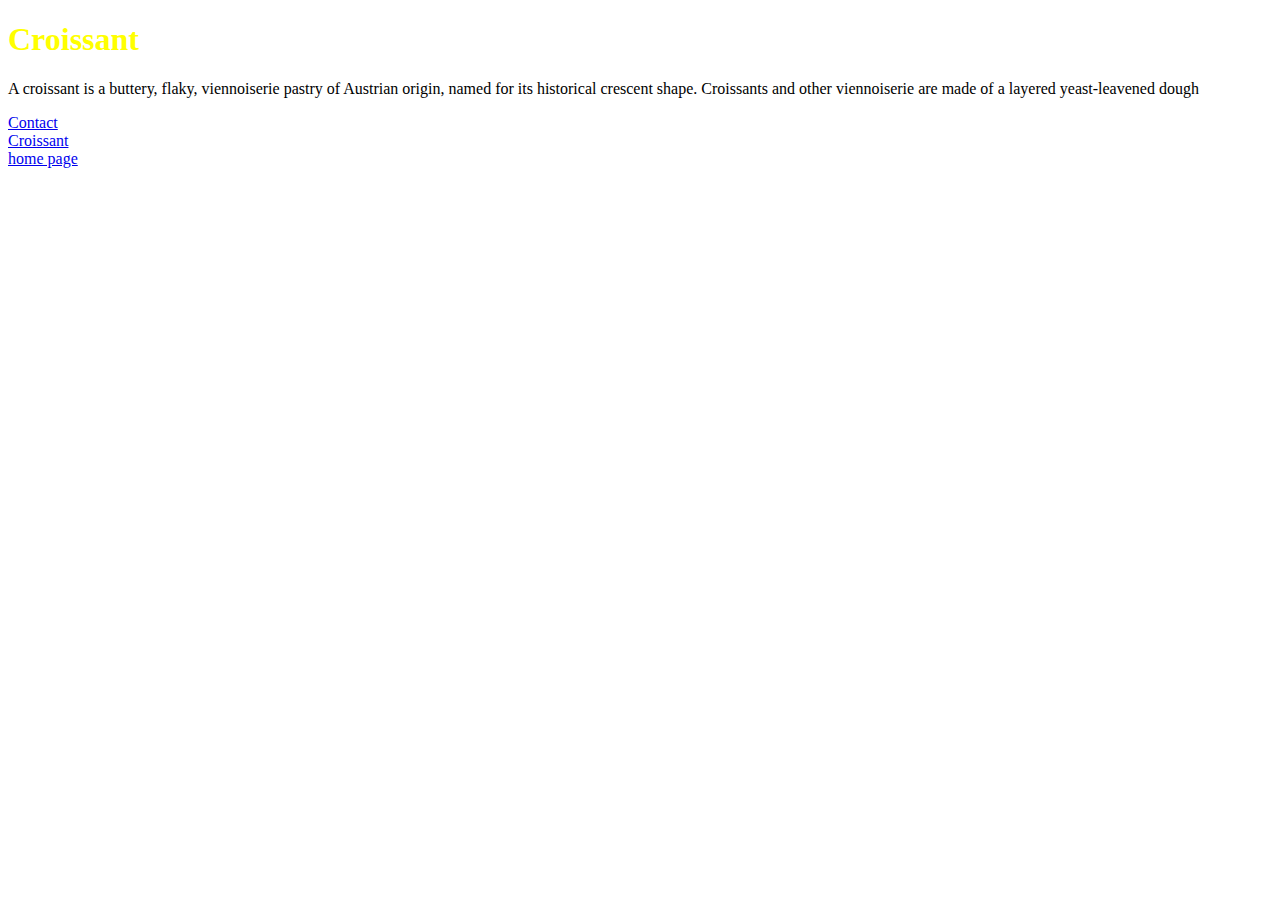
==== index.html @ fc191884 "added the above" ====
<!DOCTYPE html>
<html lang="en">
  <head>
    <meta charset="UTF-8" />
    <meta name="viewport" content="width=device-width, initial-scale=1.0" />
    <link rel="stylesheet" href="css\styles.css" />
    <title>Croissant</title>
  </head>
  <body>
    <h1>Croissant</h1>

    <p>
      A croissant is a buttery, flaky, viennoiserie pastry of Austrian origin,
      named for its historical crescent shape. Croissants and other viennoiserie
      are made of a layered yeast-leavened dough
    </p>

    <a href="contact-page.html">Contact</a>

    <br />

    <a href="photo-croissant.html"> Croissant</a>

    <br />
    <a href="index.html">home page</a>
  </body>
</html>
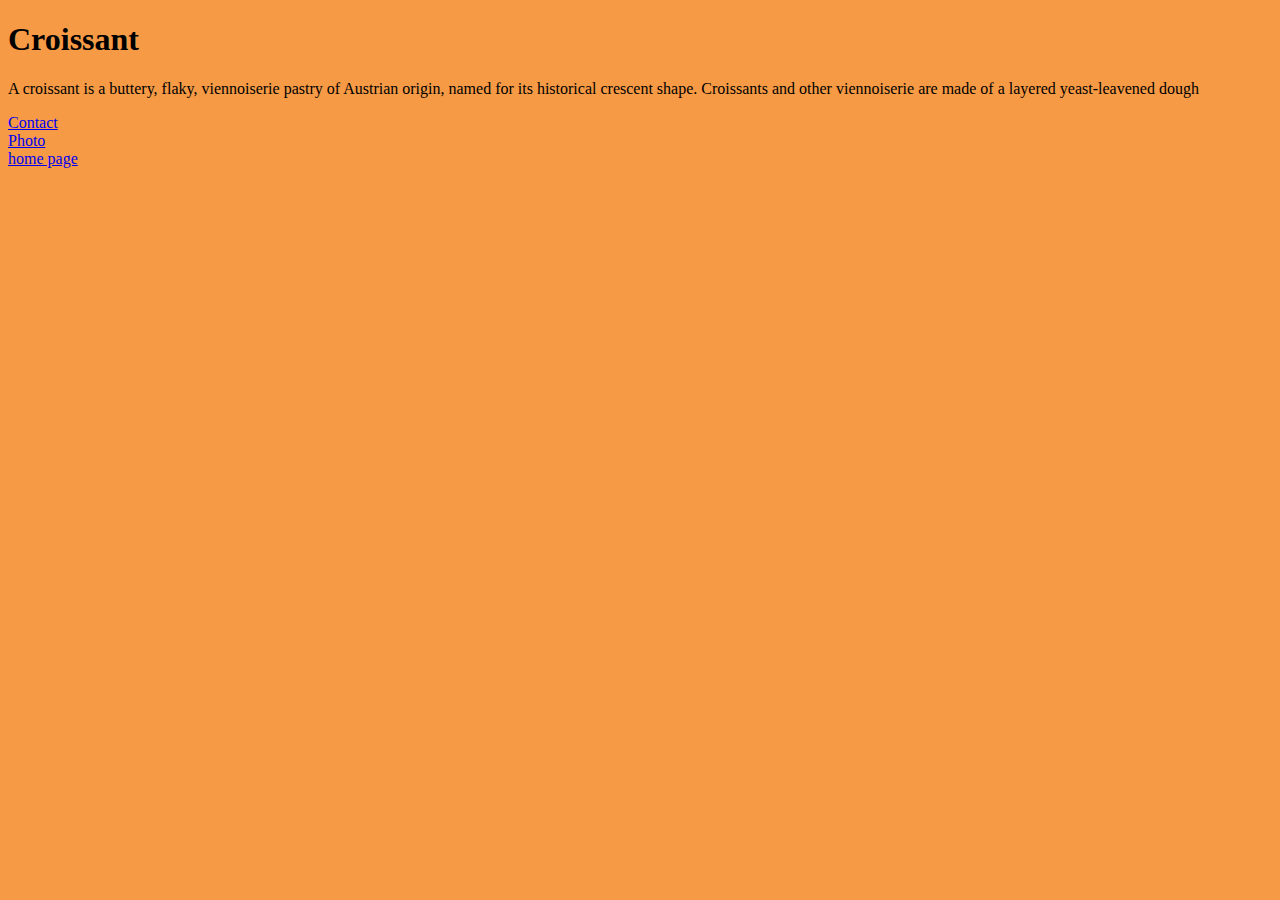
==== commit 467b0e87: "linked the new photo page and added color to the body" ====
--- a/index.html
+++ b/index.html
@@ -19,7 +19,7 @@
 
     <br />
 
-    <a href="photo-croissant.html"> Croissant</a>
+    <a href="photo-croissant.html"> Photo</a>
 
     <br />
     <a href="index.html">home page</a>
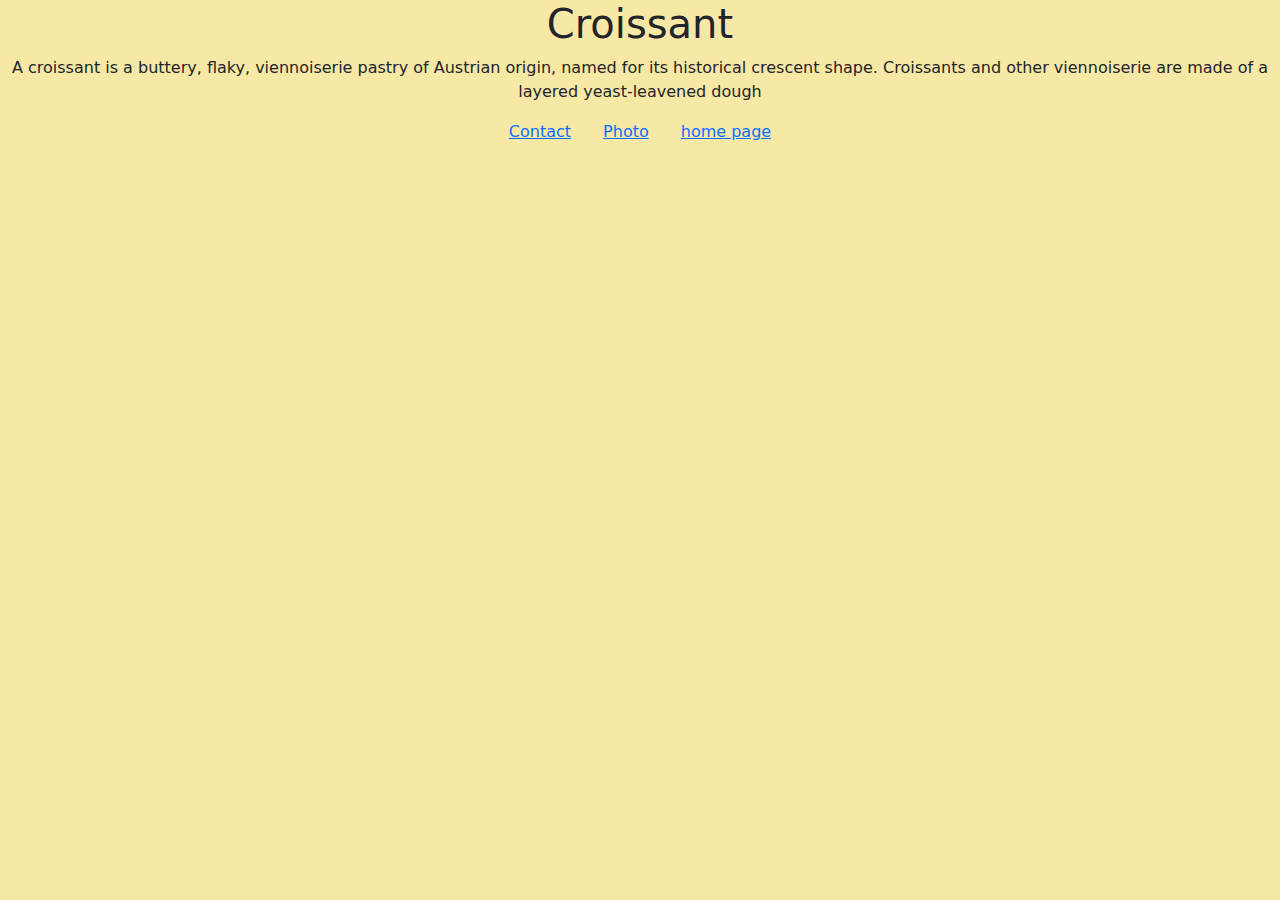
==== commit a233bb30: "added bootstrap links,moved links into the middle in index page" ====
--- a/index.html
+++ b/index.html
@@ -4,6 +4,15 @@
     <meta charset="UTF-8" />
     <meta name="viewport" content="width=device-width, initial-scale=1.0" />
     <link rel="stylesheet" href="css\styles.css" />
+    <link
+      href="https://cdn.jsdelivr.net/npm/bootstrap@5.3.0/dist/css/bootstrap.min.css"
+      rel="stylesheet"
+    />
+    <link
+      rel="stylesheet"
+      href="https://cdn.jsdelivr.net/npm/bootstrap@5.3.3/dist/js/bootstrap.bundle.min.js"
+    />
+
     <title>Croissant</title>
   </head>
   <body>
@@ -15,13 +24,15 @@
       are made of a layered yeast-leavened dough
     </p>
 
-    <a href="contact-page.html">Contact</a>
+    <div class="d-flex gap-3 justify-content-center">
+      <a href="contact-page.html">Contact</a>
 
-    <br />
+      <br />
 
-    <a href="photo-croissant.html"> Photo</a>
+      <a href="photo-croissant.html"> Photo</a>
 
-    <br />
-    <a href="index.html">home page</a>
+      <br />
+      <a href="index.html">home page</a>
+    </div>
   </body>
 </html>
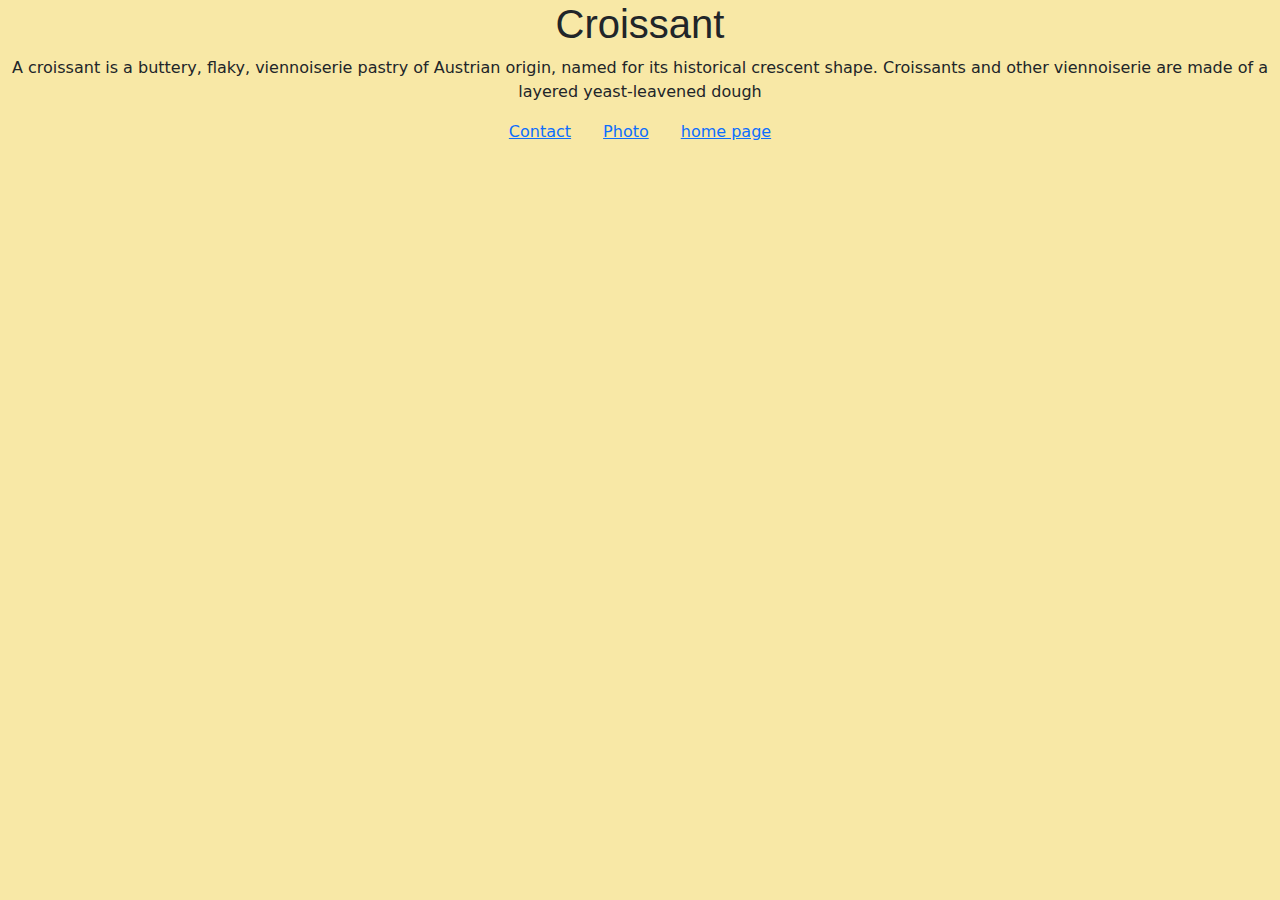
==== commit 0e7610c4: "added seo" ====
--- a/index.html
+++ b/index.html
@@ -2,6 +2,7 @@
 <html lang="en">
   <head>
     <meta charset="UTF-8" />
+    <meta name="description" content="This is a croissant" />
     <meta name="viewport" content="width=device-width, initial-scale=1.0" />
     <link rel="stylesheet" href="css\styles.css" />
     <link
